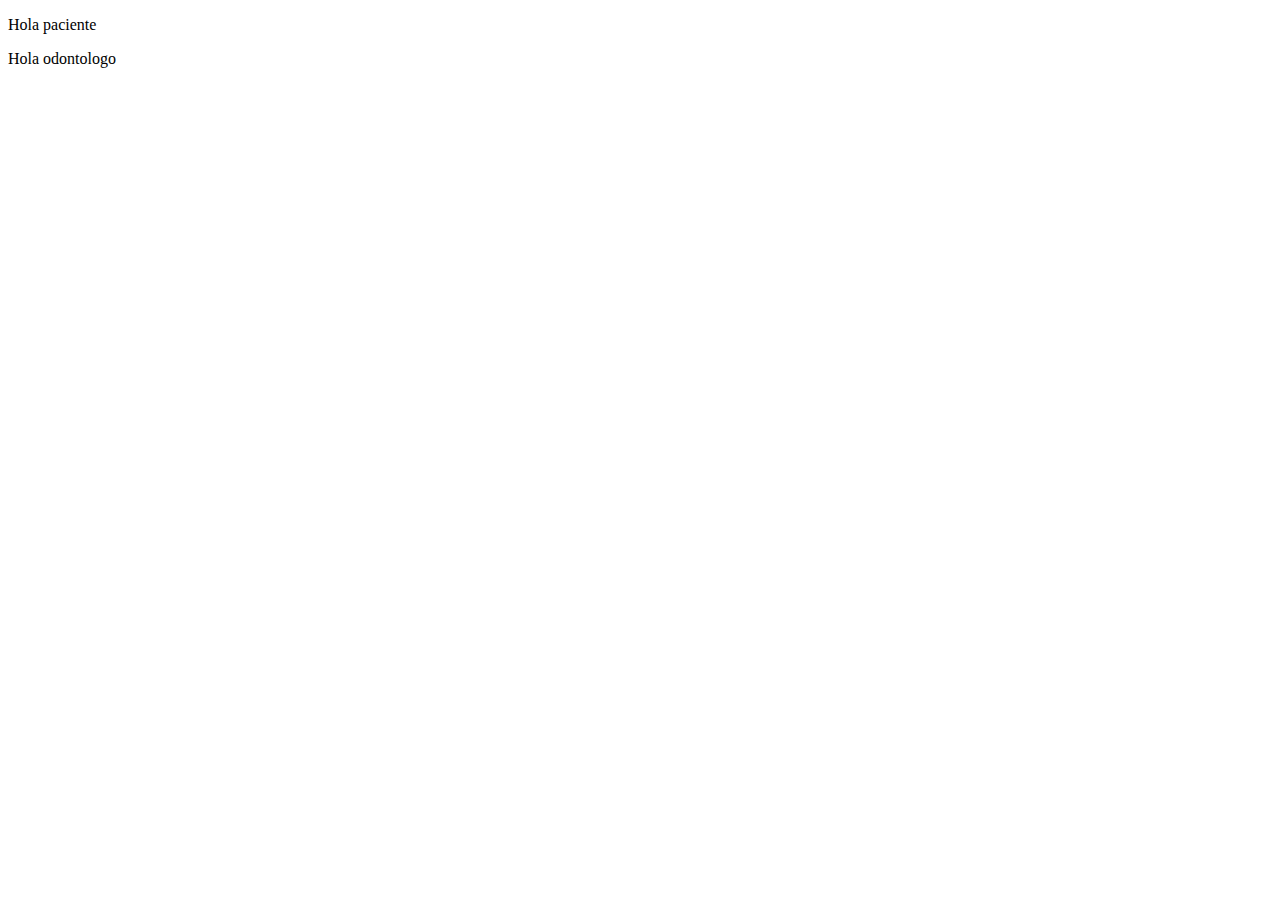
==== src/main/resources/index.html @ 0904fcad "Etapa 2" ====
<!DOCTYPE html>
<html lang="en" xmlns:th="http://www.thymeleaf.org">
<head>
    <meta charset="UTF-8">
    <title>Title</title>
</head>
<body>
<p>Hola paciente <span th:text="${nombre}"></span> <span th:text="${apellido}"></span></p>
<p>Hola odontologo <span th:text="${matricula}"></span></p>
</body>
</html>
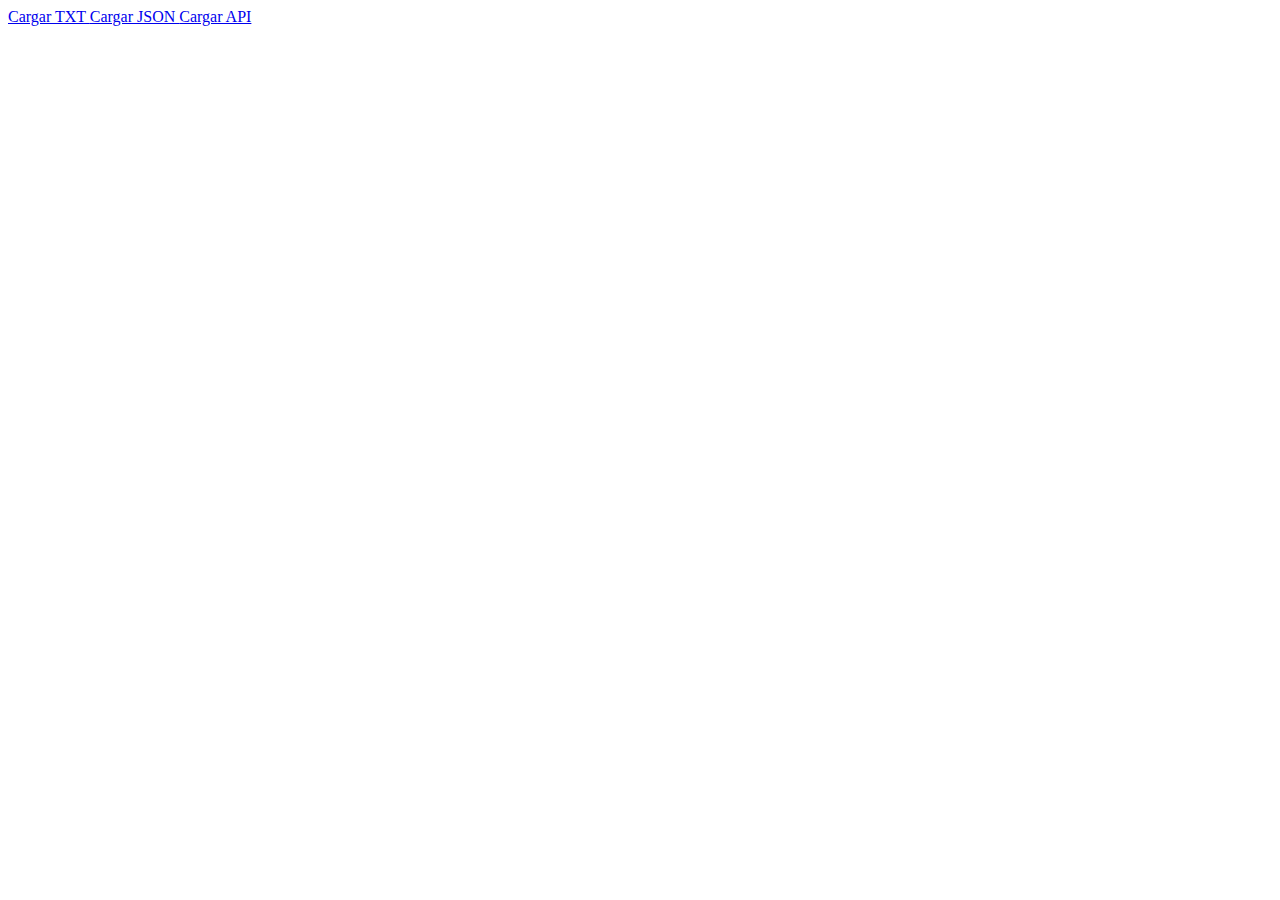
==== commit 0fbe7690: "Exceptions 2" ====
--- a/src/main/resources/index.html
+++ b/src/main/resources/index.html
@@ -2,10 +2,17 @@
 <html lang="en" xmlns:th="http://www.thymeleaf.org">
 <head>
     <meta charset="UTF-8">
-    <title>Title</title>
+    <title>Clinica Odontologica</title>
 </head>
 <body>
-<p>Hola paciente <span th:text="${nombre}"></span> <span th:text="${apellido}"></span></p>
-<p>Hola odontologo <span th:text="${matricula}"></span></p>
+<div>
+    <a href="#" id = "txtBtn"class="button"> Cargar TXT </a>
+        <a href="#" id = "jsnoBtn"class="button"> Cargar JSON </a>
+            <a href="#" id="apiBTN" class="button"> Cargar API </a>
+</div>
+<div class="container">
+
+    <div id="resultado"></div>
+</div>
 </body>
 </html>